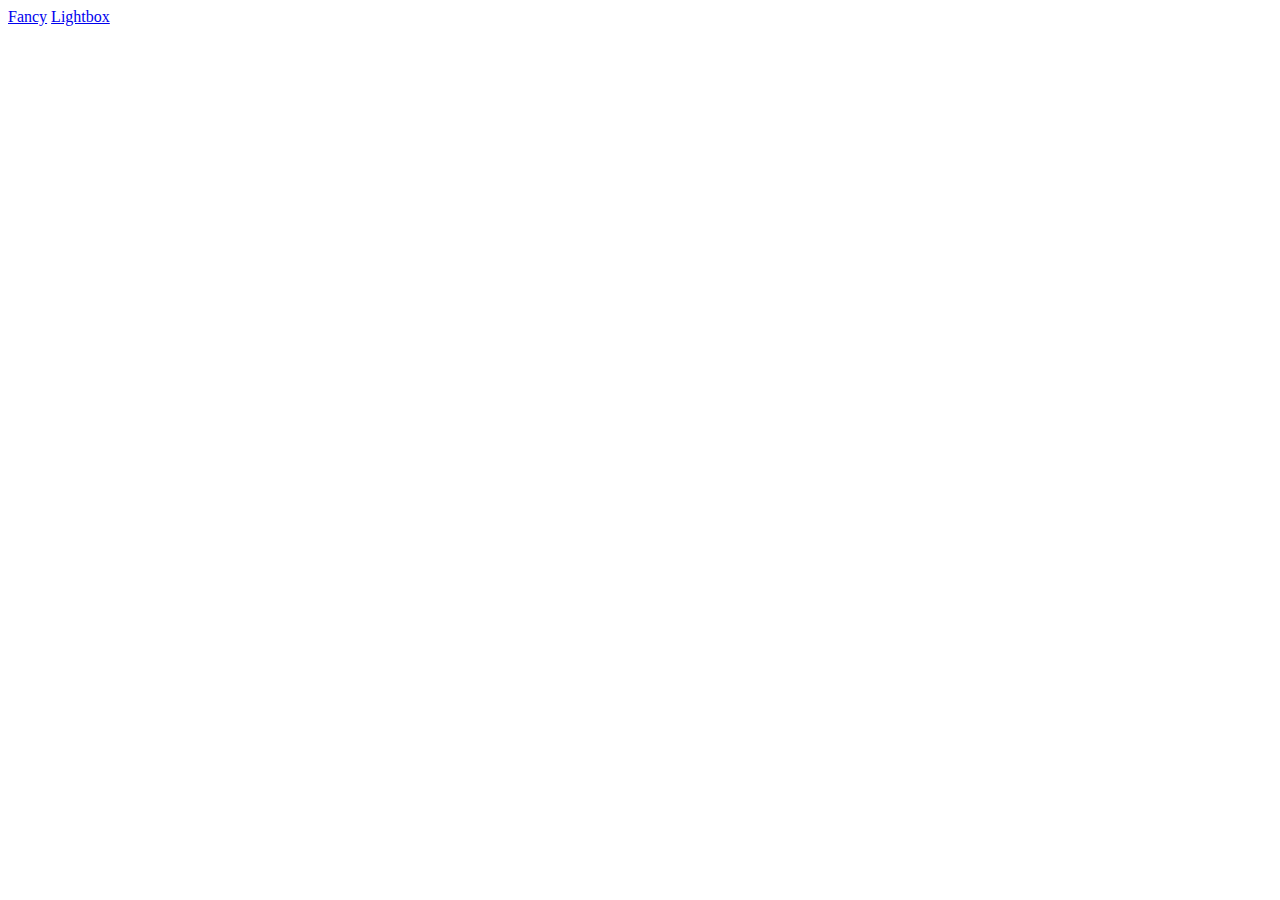
==== index.html @ f210e940 "Initial commit for pages" ====
<!DOCTYPE html>
<html>

<head>
	<title>Gallery</title>
	
	<meta charset="utf-8">
	<meta name="viewport" content="width=device-width, initial-scale=1.0">
	<meta name="author" content="">
	<meta name="description" content="">
	
	<link rel="stylesheet" href="stylesheets/reset.css">
	<link rel="stylesheet" href="stylesheets/style.css">
	
	<script src="javascripts/script.js"></script>
</head>

<body>
	<div id="container">
		<a href="./fancy">Fancy</a>
		<a href="./lightbox">Lightbox</a>
	</div>
</body>

</html>
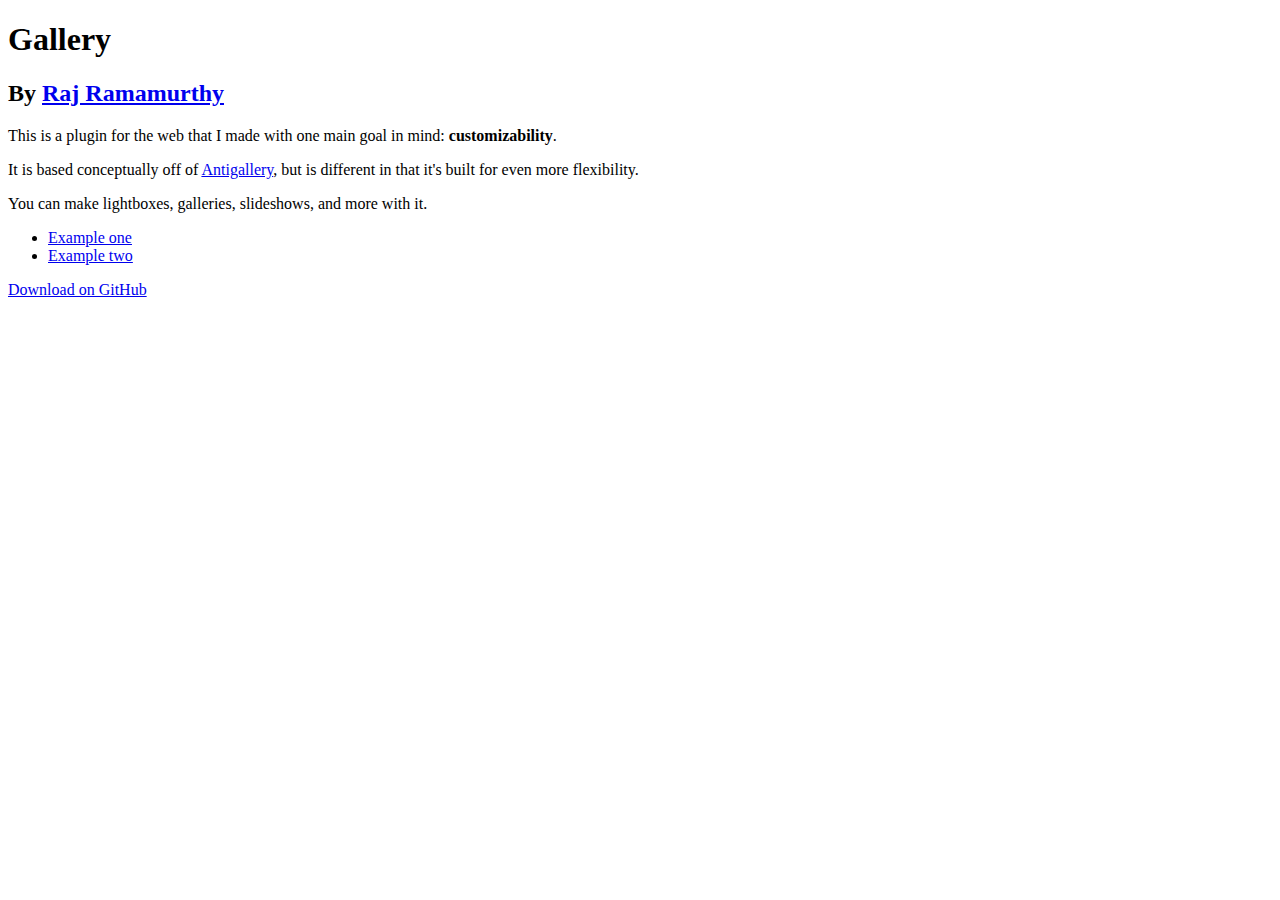
==== commit 26b0cd68: "Improve content" ====
--- a/index.html
+++ b/index.html
@@ -16,9 +16,28 @@
 </head>
 
 <body>
-	<div id="container">
-		<a href="./fancy">Fancy</a>
-		<a href="./lightbox">Lightbox</a>
+	<div id="container">		
+		<article class="intro">
+			<header>
+				<h1>Gallery</h1>
+				<h2>By <a href="http://raj.so">Raj Ramamurthy</a></h2>
+			</header>
+			
+			<section>
+				<p>This is a plugin for the web that I made with one main goal in mind: <strong>customizability</strong>.</p>
+				<p>It is based conceptually off of <a href="http://github.com/capotej/antigallery">Antigallery</a>, but is different in that it's built for even more flexibility.</p>
+				<p>You can make lightboxes, galleries, slideshows, and more with it.</p>
+			</section>
+		</article>
+
+		<ul class="examples">
+			<li><a href="./fancy">Example one</a></li>
+			<li><a href="./lightbox">Example two</a></li>
+		</ul>
+		
+		<div class="download">
+			<a href="http://github.com/mynameisraj/gallery">Download on GitHub</a>
+		</div>
 	</div>
 </body>
 
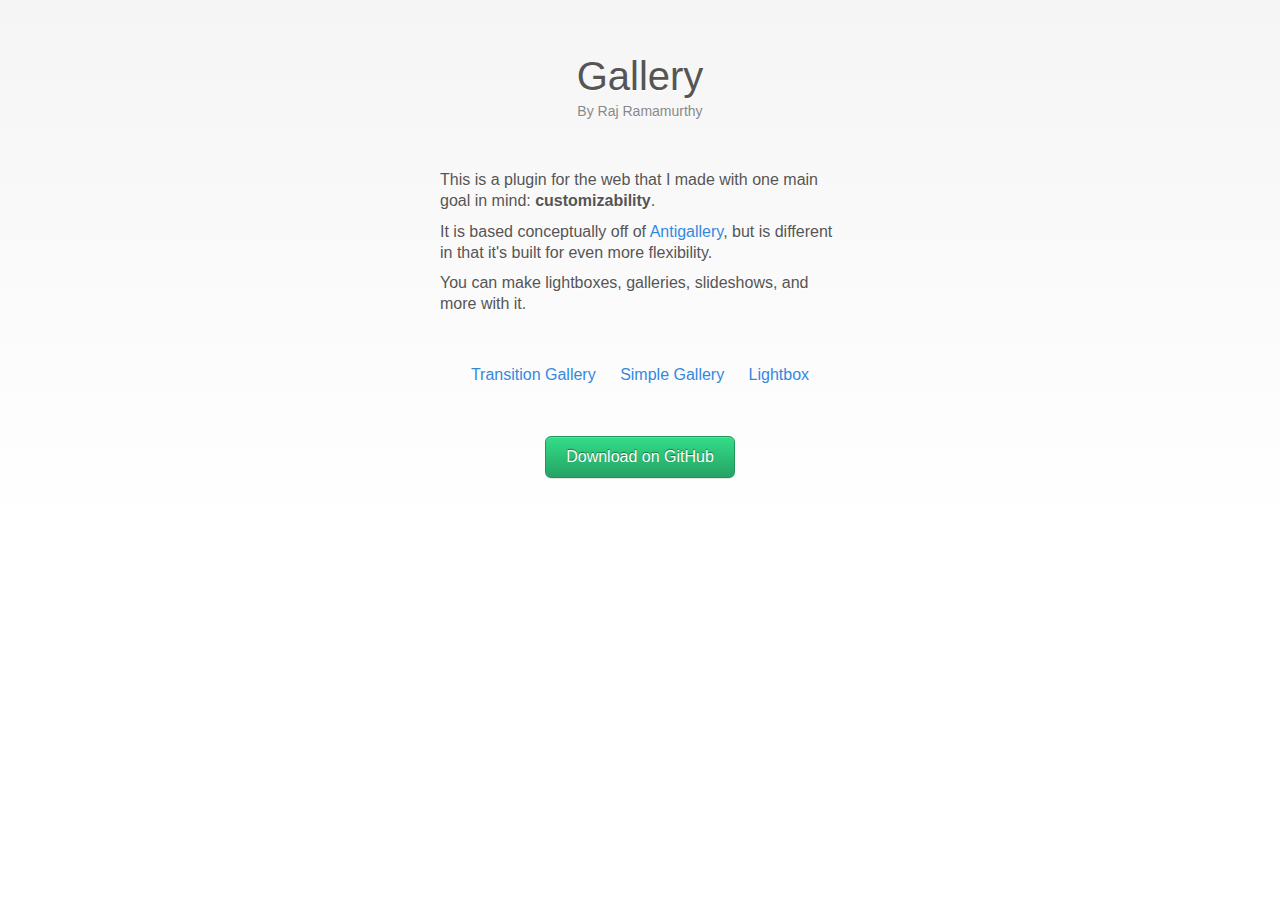
==== commit 9adb9b51: "Add simple gallery" ====
--- a/index.html
+++ b/index.html
@@ -31,8 +31,9 @@
 		</article>
 
 		<ul class="examples">
-			<li><a href="./fancy">Example one</a></li>
-			<li><a href="./lightbox">Example two</a></li>
+			<li><a href="./fancy">Transition Gallery</a></li>
+			<li><a href="./simple">Simple Gallery</a></li>
+			<li><a href="./lightbox">Lightbox</a></li>
 		</ul>
 		
 		<div class="download">
--- a/stylesheets/style.css
+++ b/stylesheets/style.css
@@ -0,0 +1,72 @@
+/* Main document stylesheet */
+
+body {
+	background-image: 
+		-webkit-linear-gradient(
+			90deg,
+			#fff,
+			#f5f5f5
+		);
+	background-position: fixed;
+	background-repeat: no-repeat;
+	color: #555;
+	font: 16px/1.3 Helvetica, sans-serif;
+	text-align: center;
+	text-rendering: optimizeLegibility;
+	text-shadow: 0 1px 0 #fff;
+}
+
+#container {
+	width: 400px;
+	margin: 50px auto;
+}
+
+a {
+	color: #38d;
+	text-decoration: none;
+}
+
+a:hover {
+	color: #777;
+	text-decoration: underline;
+}
+
+p { margin-bottom: 10px; }
+
+h1 { font-size: 40px; }
+
+h2 { font-size: 14px; }
+
+.intro header {	margin-bottom: 50px; }
+
+.intro header h2, .intro header h2 a { color: #888; }
+
+.intro section { text-align: left; }
+
+.examples { margin: 50px 0; }
+
+.examples li {
+	display: inline-block;
+	list-style: none;
+	margin: 0 10px;
+}
+
+.download a {
+	background-image: 
+		-webkit-linear-gradient(
+			90deg,
+			#25a365,
+			#33dd88
+		);
+	border: 1px solid #21945b;
+	border-radius: 6px;
+	box-shadow:
+		inset 0 1px 0 rgba(255, 255, 255, 0.2),
+		0 1px 0 rgba(0, 0, 0, 0.1);
+	display: inline-block;
+	color: #fff;
+	line-height: 40px;
+	padding: 0 20px;
+	text-shadow: 0 -1px 1px rgba(0, 0, 0, 0.45);
+	text-decoration: none;
+}